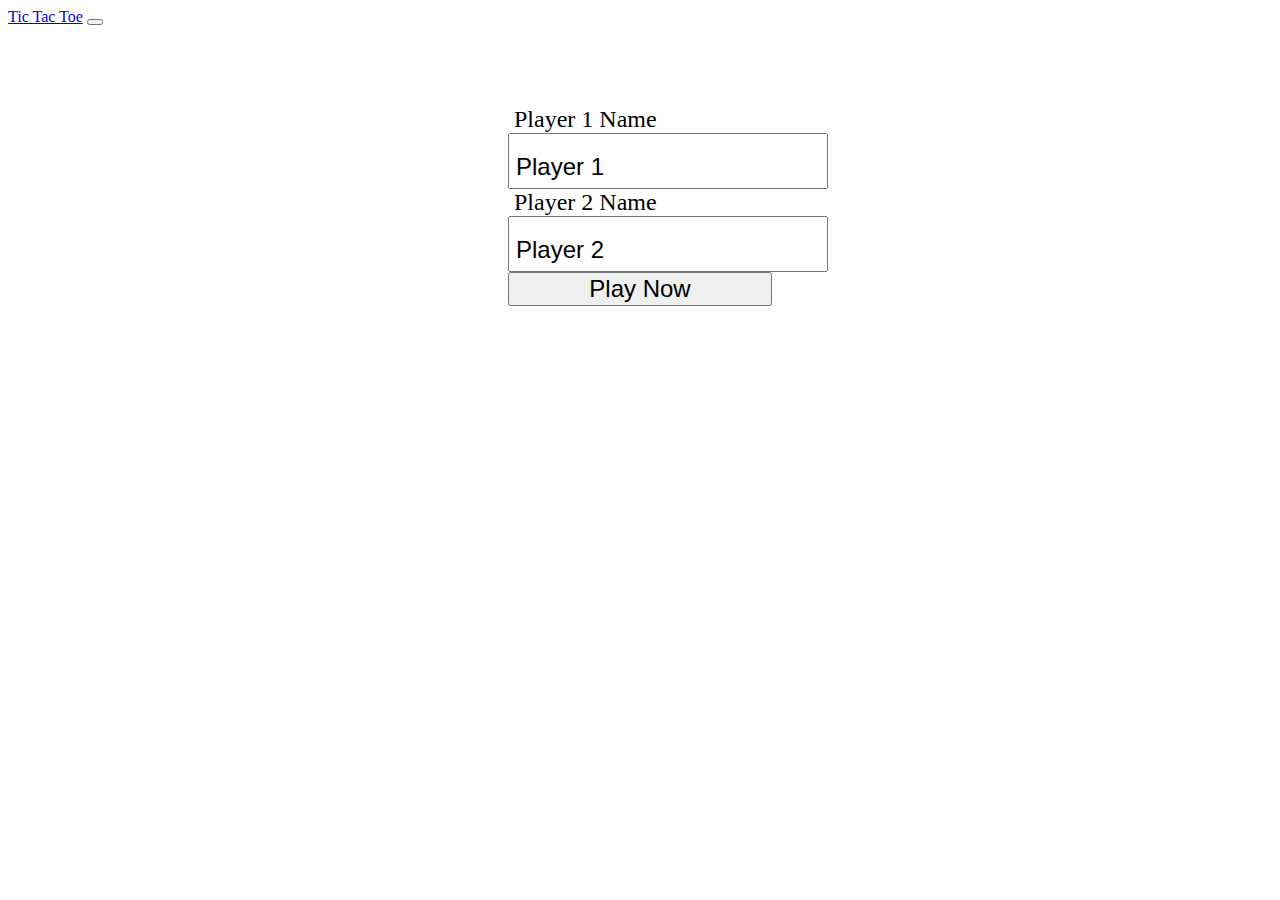
==== index.html @ 51aa0aa3 "Initial program" ====
<!DOCTYPE html>
<html lang="en">
<head>
    <meta charset="UTF-8">
    <meta name="viewport" content="width=device-width, initial-scale=1.0">
    <title>Tic Tac Toe</title>
    <link rel="stylesheet" href="style.css">
    <script src="index.js" defer></script>
    <link href="https://cdn.jsdelivr.net/npm/bootstrap@5.0.2/dist/css/bootstrap.min.css" rel="stylesheet" integrity="sha384-EVSTQN3/azprG1Anm3QDgpJLIm9Nao0Yz1ztcQTwFspd3yD65VohhpuuCOmLASjC" crossorigin="anonymous">
</head>
<body>
    <nav class="navbar navbar-expand-lg navbar-light bg-light">
        <div class="container-fluid">
          <a class="navbar-brand" href="#">Tic Tac Toe</a>
          <button class="navbar-toggler" type="button" data-bs-toggle="collapse" data-bs-target="#navbarSupportedContent" aria-controls="navbarSupportedContent" aria-expanded="false" aria-label="Toggle navigation">
            <span class="navbar-toggler-icon"></span>
          </button>
          
        </div>
    </nav>
      
    <form class="form">
      <div class="mb-3">
        <label class="mx-auto w-auto" for="player1Name">Player 1 Name</label>
        <input type="text" class="form-control" id="player1Name" value="Player 1">
      </div>
      <div class="mb-3">
          <label for="player2Name">Player 2 Name</label>
          <input type="text" class="form-control" id="player2Name" value="Player 2">
      </div>
      <button type="button" class="btn btn-primary" id="formbutton" onclick="window.location.href='game.html';">Play Now</button>

    </form>

    
</body>
</html>
---- style.css ----
.container {
  display: flex;
  flex-direction: column;
  align-items: center;
  gap: 16px;
  padding: 24px;
}
.board {
    display: grid;
    height: 500px;
    width: 500px;
    grid-template-columns: repeat(3, 1fr);
    grid-template-rows: repeat(3, 1fr);
    
    /* gap: 2px; */
    padding: 2px;
    
  }
  
  .cell {
    display: flex;
    justify-content: center;
    align-items: center;
    text-align: center;
    font-size: 2rem;
    border: 1px solid grey;
    background: lightyellow;
    cursor: pointer;
    font-size: 60px;
  }

  .form{
    padding: 80px 500px;
    display: flex;
    flex-direction: column;
    justify-content: center;
    /* align-items: center; */

  }

  .form label, .form input {
    font-size: 24px;
    padding: 18px 0 6px 6px;
  }

 .form button {
  font-size: 24px;
  
 }
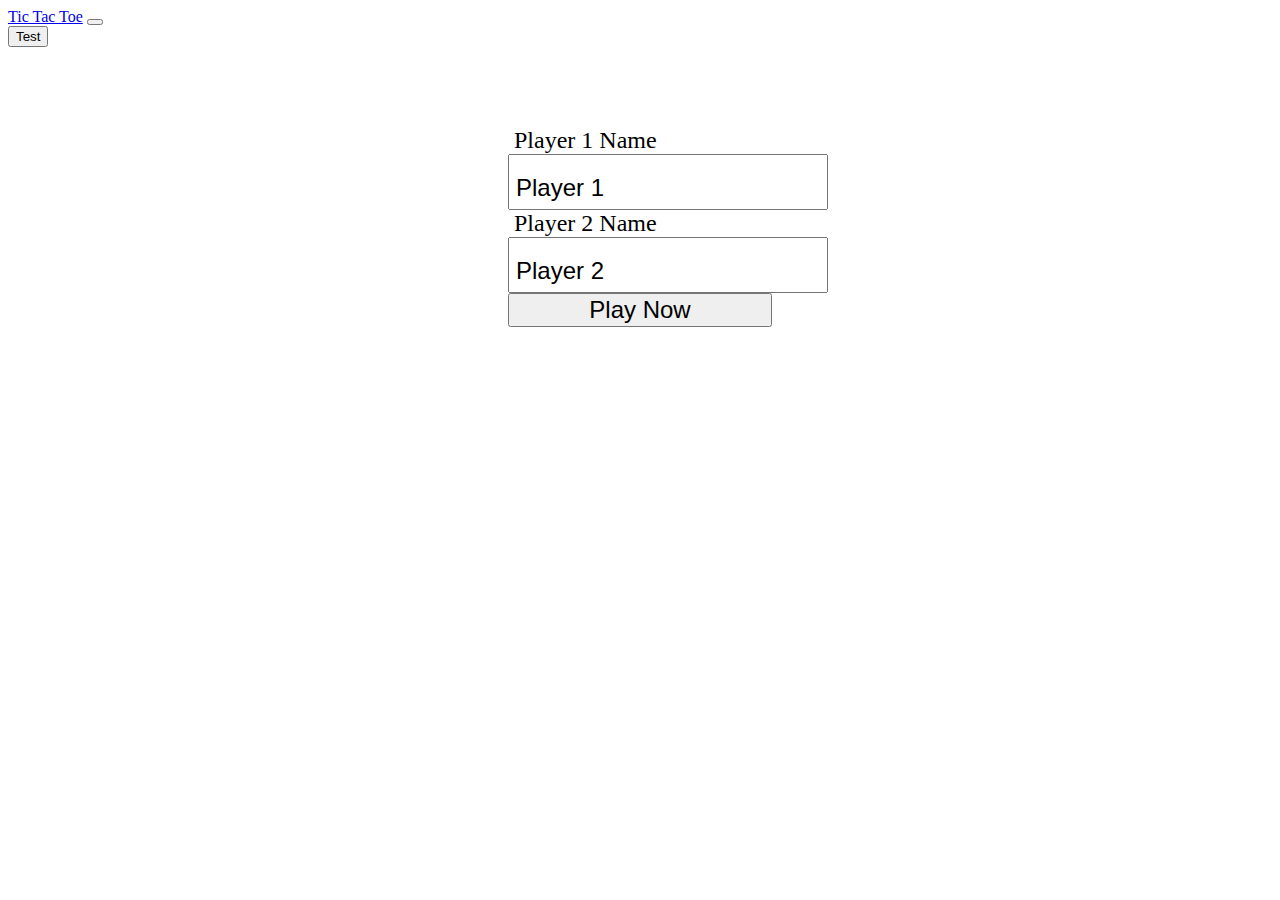
==== commit afb352b4: "Custom player's name" ====
--- a/index.html
+++ b/index.html
@@ -19,6 +19,8 @@
         </div>
     </nav>
       
+    <button class="test">Test</button>
+    
     <form class="form">
       <div class="mb-3">
         <label class="mx-auto w-auto" for="player1Name">Player 1 Name</label>
@@ -28,10 +30,14 @@
           <label for="player2Name">Player 2 Name</label>
           <input type="text" class="form-control" id="player2Name" value="Player 2">
       </div>
-      <button type="button" class="btn btn-primary" id="formbutton" onclick="window.location.href='game.html';">Play Now</button>
+      <button type="button" class="btn btn-primary" id="formbutton" >Play Now</button>
 
     </form>
 
     
+
+    
 </body>
-</html>+</html>
+
+<!-- onclick="window.location.href='game.html';" -->